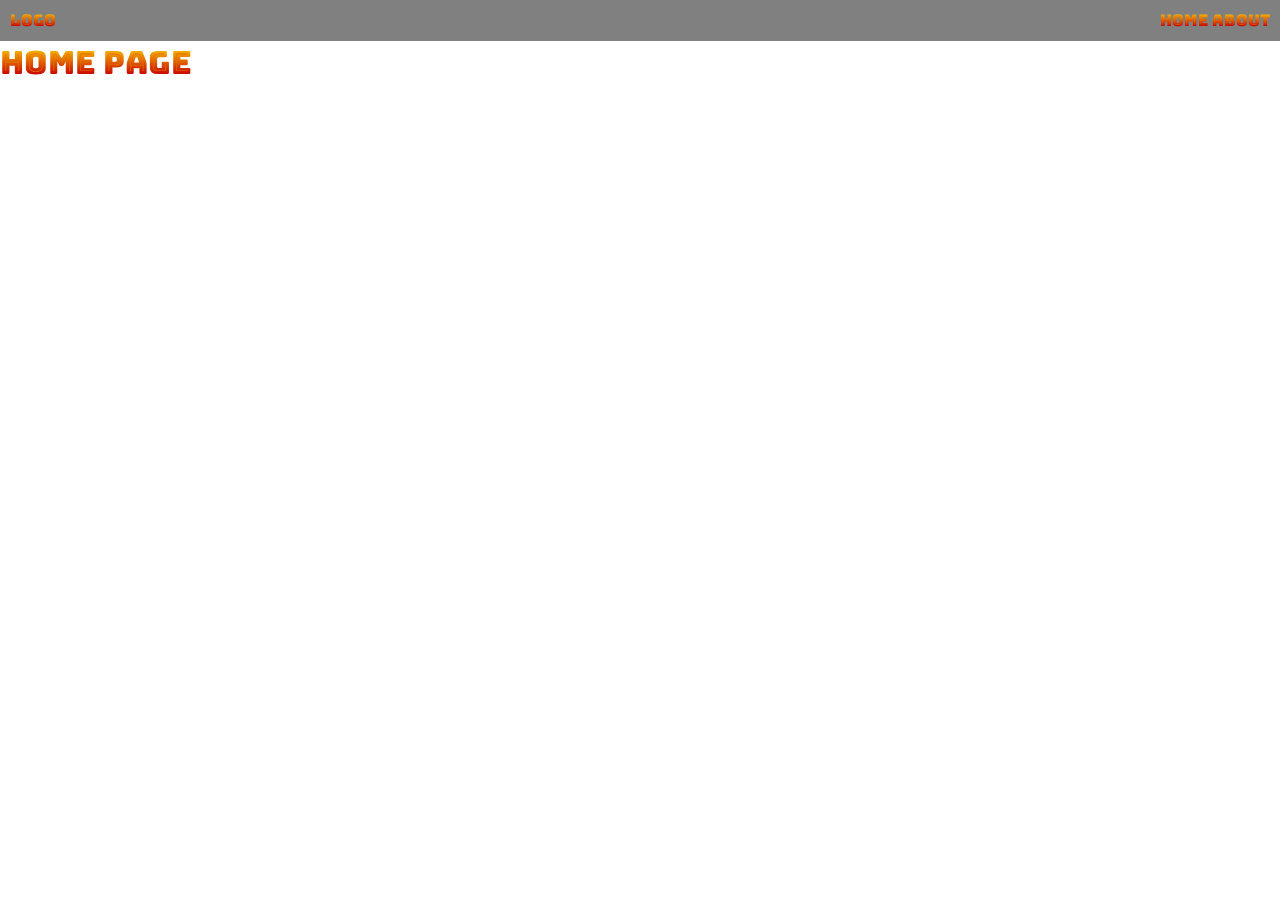
==== index.html @ 79ac2781 "first commit" ====
<!DOCTYPE html>
<html lang="en">
<head>
    <meta charset="UTF-8">
    <meta http-equiv="X-UA-Compatible" content="IE=edge">
    <meta name="viewport" content="width=device-width, initial-scale=1.0">
    <title>Document</title>
    <link rel="stylesheet" href="style.css">
</head>
<body>
 <header>
    <span>Logo</span>
    <nav>
      <a href="index.html">Home</a>  
      <a href="about.html">About</a>  
    </nav>
</header>
<main>
    <h1>Home Page</h1>
</main>
</body>
</html>
---- style.css ----
@import url('https://fonts.googleapis.com/css2?family=Bungee+Spice&display=swap');
*{
    margin: 0;
    font-family: 'Bungee Spice', cursive;
}

header{
    display:flex;
    justify-content: space-between;
    background-color: gray;
    padding: 10px;
    color: white;
    font-weight: bold;
}

a{
all:unset;
cursor: pointer;
}
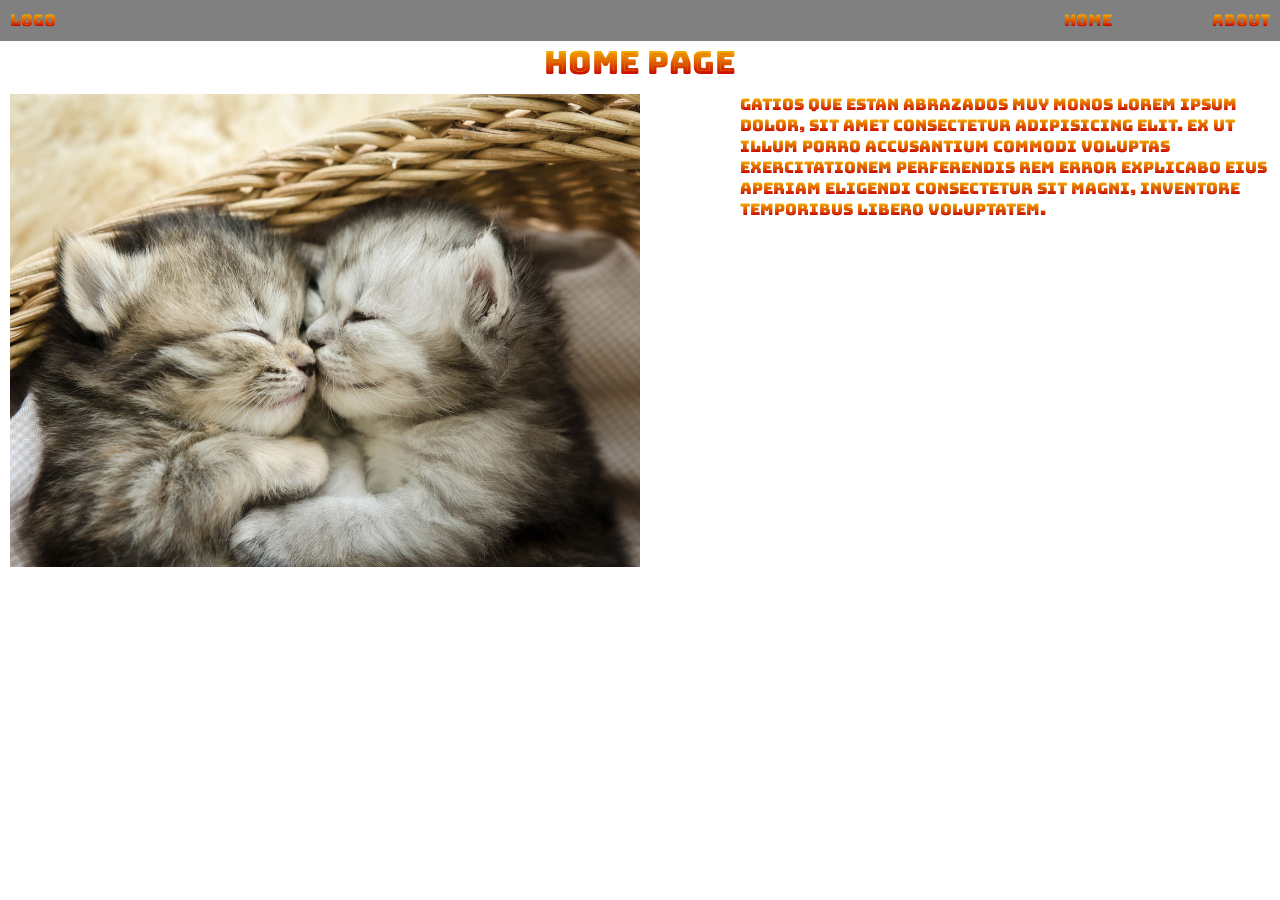
==== commit 870a96bf: "añadida imagen del gatito y un texto con flex" ====
--- a/index.html
+++ b/index.html
@@ -17,6 +17,11 @@
 </header>
 <main>
     <h1>Home Page</h1>
+    <!-- .container -->
+    <div class="container">
+        <img src="gatitos.jpg" alt="gatitos abrazados">
+        <p>Gatios que estan abrazados muy monos Lorem ipsum dolor, sit amet consectetur adipisicing elit. Ex ut illum porro accusantium commodi voluptas exercitationem perferendis rem error explicabo eius aperiam eligendi consectetur sit magni, inventore temporibus libero voluptatem.</p>
+    </div>
 </main>
 </body>
 </html>--- a/style.css
+++ b/style.css
@@ -16,4 +16,20 @@
 a{
 all:unset;
 cursor: pointer;
+}
+img{
+    width: 50%;
+}
+
+.container{
+    display: flex;
+    margin: 10px;
+    gap: 100px;
+}
+nav{
+    display: flex;
+    gap: 100px;
+}
+h1{
+    text-align: center;
 }